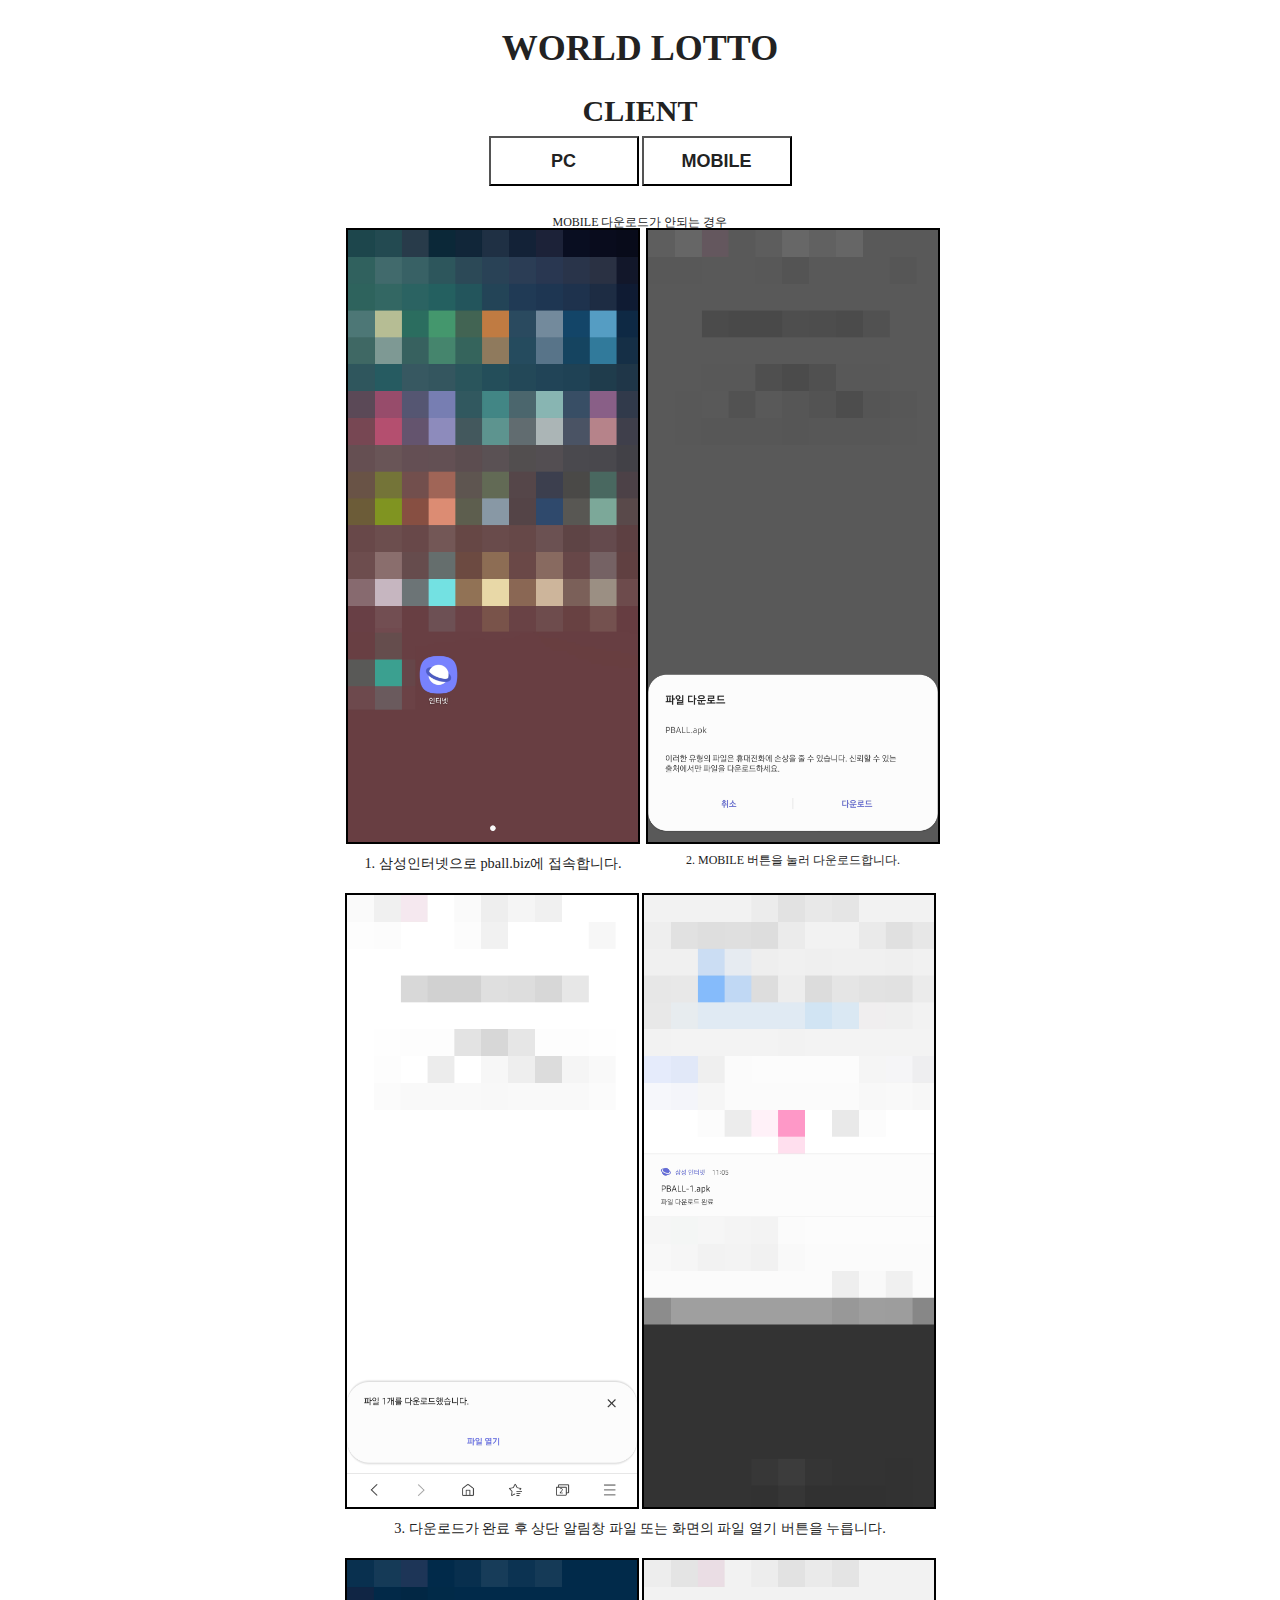
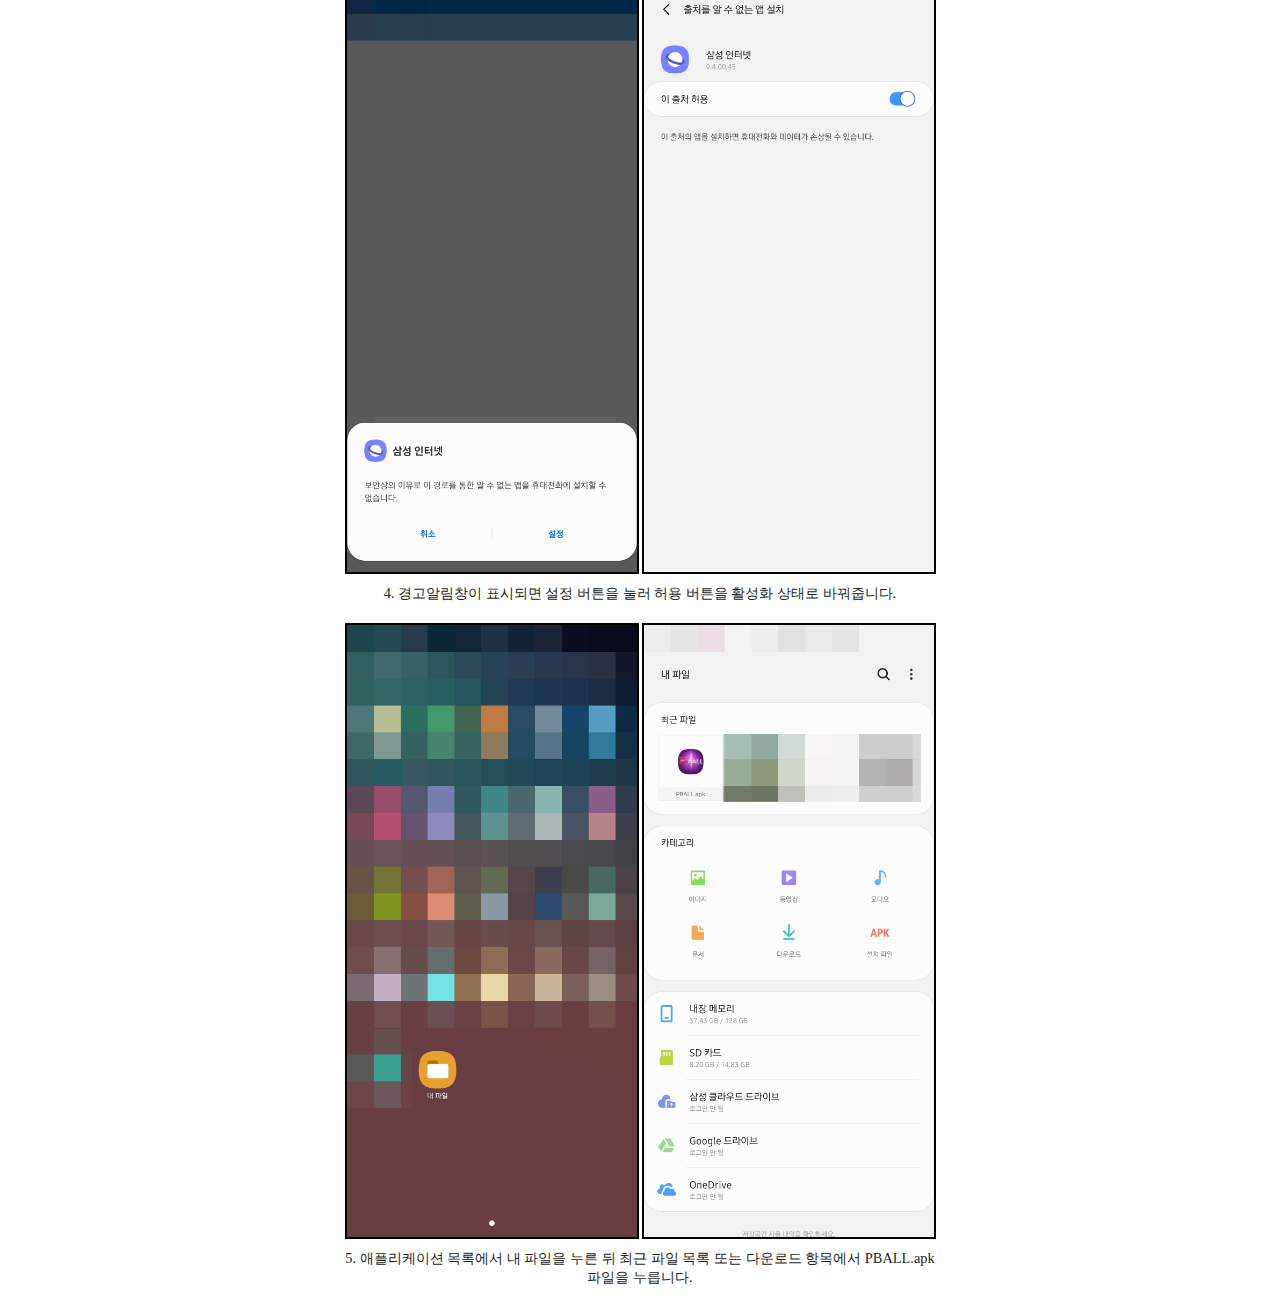
==== client.html @ 6b6e33b1 "author : JJH | message : MOBILE DOWNLOAD GUIDE" ====
<!DOCTYPE html>
<html lang="ko">
<head>
    <meta charset="UTF-8">
    <meta name="viewport" content="width=device-width, initial-scale=1.0">
    <meta http-equiv="X-UA-Compatible" content="ie=edge">
    <link rel="stylesheet" href="./css/reset.css">
    <link rel="stylesheet" href="./css/main.css">
    <title>WORLD LOTTO</title>
</head>
<body>
    <main>
        <h1 class="headline">WORLD LOTTO</h1>
        <section class="client">
            <h1 class="client__headline">CLIENT</h1>
                <a class="client__pc" download>
                    <button class="download-button">PC</button>
                </a>
                <a class="client__mobile" download>
                    <button class="download-button client__pc">MOBILE</button>
                </a>
        </section>
        <section class="mobile-download-guide">
            <h2>MOBILE 다운로드가 안되는 경우</h2>
            <div class="guide-wrap">
                <div class="guide-image-box">
                    <img class="guide-image" src="./image/01.jpg" alt="">
                    <p class="guide-paragraph">1. 삼성인터넷으로 pball.biz에 접속합니다.</p>
                </div>
                <div class="guide-image-box">
                    <img class="guide-image" src="./image/02.jpg" alt="">
                    <p>2. MOBILE 버튼을 눌러 다운로드합니다.</p>
                </div>
            </div>
            <div class="guide-wrap">
                <div class="guide-image-box">
                    <img class="guide-image" src="./image/03.jpg" alt="">
                </div>
                <div class="guide-image-box">
                    <img class="guide-image" src="./image/04.jpg" alt="">
                </div>
                <p class="guide-paragraph">3. 다운로드가 완료 후 상단 알림창 파일 또는 화면의 파일 열기 버튼을 누릅니다.</p>
            </div>
            <div class="guide-wrap">
                <div class="guide-image-box">
                    <img class="guide-image" src="./image/05.jpg" alt="">
                </div>
                <div class="guide-image-box">
                    <img class="guide-image" src="./image/06.jpg" alt="">
                </div>
                <p class="guide-paragraph">4. 경고알림창이 표시되면 설정 버튼을 눌러 허용 버튼을 활성화 상태로 바꿔줍니다.</p>
            </div>
            <div class="guide-wrap">
                <div class="guide-image-box">
                    <img class="guide-image" src="./image/07.jpg" alt="">
                </div>
                <div class="guide-image-box">
                    <img class="guide-image" src="./image/08.jpg" alt="">
                </div>
                <p class="guide-paragraph">5. 애플리케이션 목록에서 내 파일을 누른 뒤 최근 파일 목록 또는 다운로드 항목에서 PBALL.apk 파일을 누릅니다.</p>
            </div>
        </section>
    </main>
</body>

<script src="./js/main.js"></script>
</html>
---- css/main.css ----
html, body {
    font-size: 12px;
}

a {
    color: black;
}

main {
    width: 100%;
    max-width: 2560px;
    margin: 0 auto;
    padding: 30px;
    box-sizing: border-box;
}

.headline, .client, .admin {
    text-align: center;
}

.client {
    margin-bottom: 30px;
}

.headline {
    font-size: 3rem;
    font-weight: 600;
    margin-bottom: 30px;
}

.client__headline,
.admin__headline {
    font-size: 2.5rem;
    font-weight: 600;
    margin-bottom: 10px;
}

.download-button {
    width: 150px;
    height: 50px;
    font-size: 1.5rem;
    font-weight: 600;
    background-color: transparent;
}
.mobile-download-guide {
    max-width: 600px;
    margin: 0 auto;
    text-align: center;
}

.guide-wrap:not(:last-child) {
    margin-bottom: 20px;
}

.guide-wrap .guide-image-box:last-child {
    float: right;
}

.guide-image-box {
    display: inline-block;
    text-align: center;
    width: 49%;
}

.guide-image{
    width: 100%;
    margin-bottom: 10px;
    box-sizing: border-box;
    border: 2px solid black;
}

.guide-paragraph {
    font-size: 1.2rem;
    line-height: 1.3;
    word-break: keep-all;
}
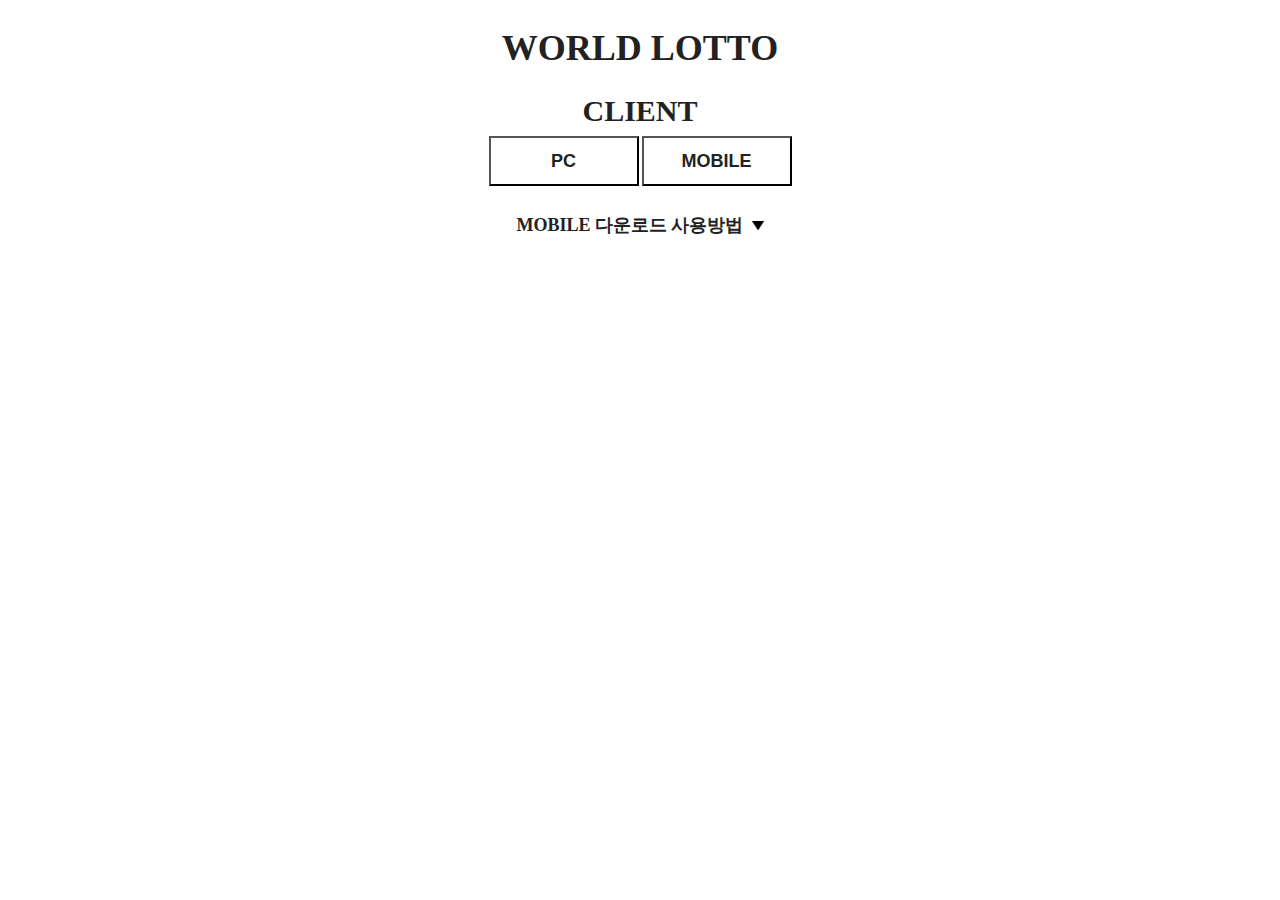
==== commit 2c1509f0: "author : JJH | message : IMAGE 수정 및 TOGGLE 추가" ====
--- a/client.html
+++ b/client.html
@@ -21,44 +21,8 @@
                 </a>
         </section>
         <section class="mobile-download-guide">
-            <h2>MOBILE 다운로드가 안되는 경우</h2>
-            <div class="guide-wrap">
-                <div class="guide-image-box">
-                    <img class="guide-image" src="./image/01.jpg" alt="">
-                    <p class="guide-paragraph">1. 삼성인터넷으로 pball.biz에 접속합니다.</p>
-                </div>
-                <div class="guide-image-box">
-                    <img class="guide-image" src="./image/02.jpg" alt="">
-                    <p>2. MOBILE 버튼을 눌러 다운로드합니다.</p>
-                </div>
-            </div>
-            <div class="guide-wrap">
-                <div class="guide-image-box">
-                    <img class="guide-image" src="./image/03.jpg" alt="">
-                </div>
-                <div class="guide-image-box">
-                    <img class="guide-image" src="./image/04.jpg" alt="">
-                </div>
-                <p class="guide-paragraph">3. 다운로드가 완료 후 상단 알림창 파일 또는 화면의 파일 열기 버튼을 누릅니다.</p>
-            </div>
-            <div class="guide-wrap">
-                <div class="guide-image-box">
-                    <img class="guide-image" src="./image/05.jpg" alt="">
-                </div>
-                <div class="guide-image-box">
-                    <img class="guide-image" src="./image/06.jpg" alt="">
-                </div>
-                <p class="guide-paragraph">4. 경고알림창이 표시되면 설정 버튼을 눌러 허용 버튼을 활성화 상태로 바꿔줍니다.</p>
-            </div>
-            <div class="guide-wrap">
-                <div class="guide-image-box">
-                    <img class="guide-image" src="./image/07.jpg" alt="">
-                </div>
-                <div class="guide-image-box">
-                    <img class="guide-image" src="./image/08.jpg" alt="">
-                </div>
-                <p class="guide-paragraph">5. 애플리케이션 목록에서 내 파일을 누른 뒤 최근 파일 목록 또는 다운로드 항목에서 PBALL.apk 파일을 누릅니다.</p>
-            </div>
+            <h2 class="mobile__title">MOBILE 다운로드 사용방법</h2>
+            <div class="mobile-wrap"></div>
         </section>
     </main>
 </body>
--- a/css/main.css
+++ b/css/main.css
@@ -42,10 +42,24 @@
     font-weight: 600;
     background-color: transparent;
 }
+
 .mobile-download-guide {
     max-width: 600px;
     margin: 0 auto;
     text-align: center;
+}
+
+.mobile__title {
+    display: inline-block;
+    font-size: 1.5rem;
+    font-weight: bold;
+    margin-bottom: 10px;
+    padding-right: 20px;
+    cursor: pointer;
+    background-image: url('../image/arrow.png');
+    background-repeat: no-repeat;
+    background-size: 12px;
+    background-position: center right;
 }
 
 .guide-wrap:not(:last-child) {
